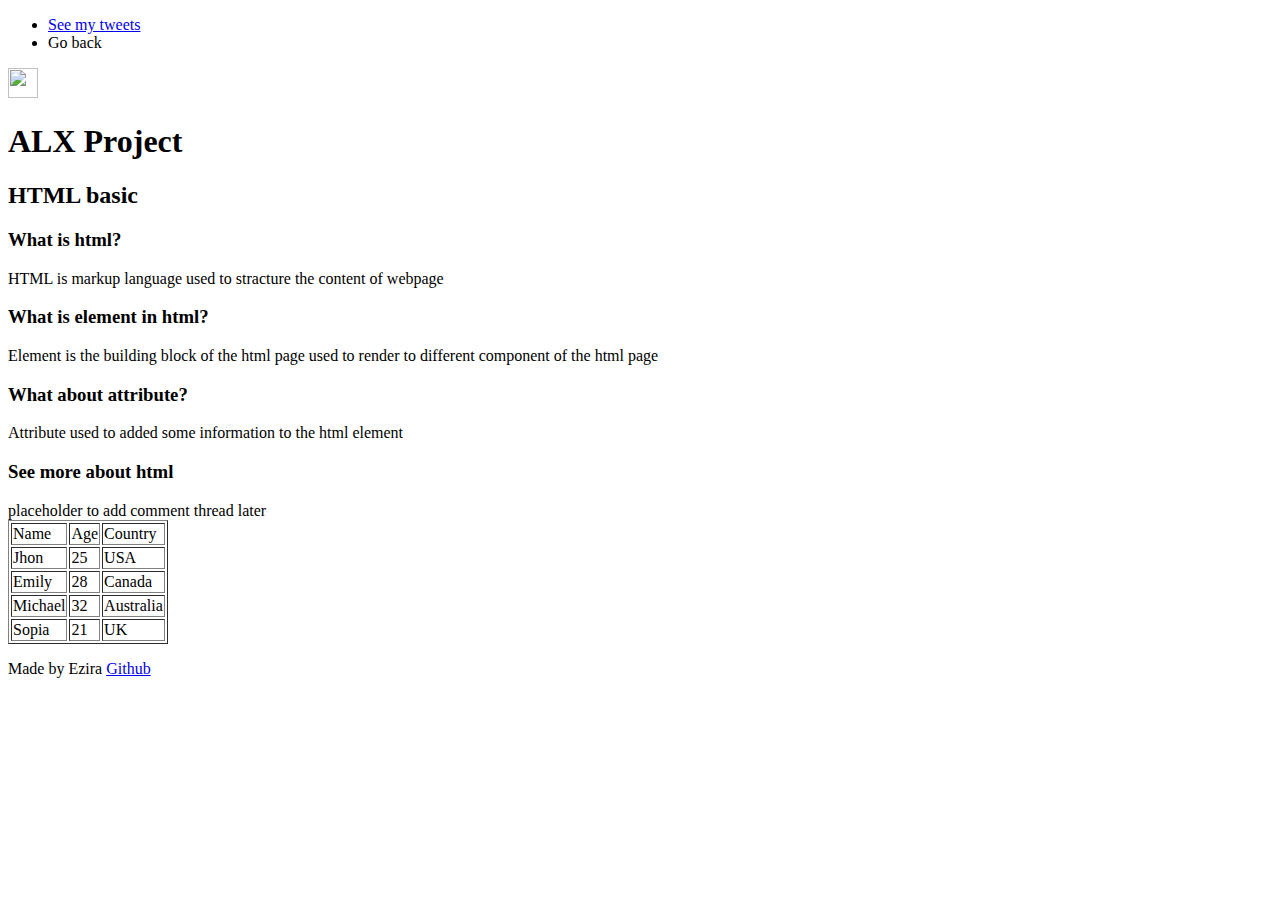
==== css_basic/index.html @ e5ab7668 "css basic folder created and base and style file added to it" ====
<!DOCTYPE html>
<html lang="en">
  <head>
    <meta charset="UTF-8" />
    <meta name="viewport" content="width=device-width, initial-scale=1.0" />
    <title>Document</title>
    <link href="base.css" rel="stylesheet">
    <link href="styles.css" rel="stylesheet">
  </head>
  <body>
    <header>
        <ul>
            <li><a href="tweets.html">See my tweets</a></li>
            <li><a href="base_index.html"></a>Go back</li></ul>
            <li><a
        href="https://developer.mozilla.org/en-US/docs/Learn/HTML/Introduction_to_HTML/Getting_started"
        >
        <img
          width="30px"
          height="30px"
          src="https://uploads-ssl.webflow.com/6105315644a26f77912a1ada/610543ccefee0d4e7fa3f1bf_Holberton_Tulsa_1117-p-2000.jpeg"
          alt=""
      /></a></li>
        </ul>
    </header>
    <main>
        <article>
            <h1>ALX Project</h1>
            <h2>HTML basic</h2>
            <h3>What is html?</h3>
            <p>HTML is markup language used to stracture the content of webpage</p>
            <h3>What is element in html?</h3>
            <p>
            Element is the building block of the html page used to render to different
            component of the html page
            </p>
            <h3>What about attribute?</h3>
            <p>Attribute used to added some information to the html element</p>
            <h3>See more about html</h3>
            <p>
            
            </p>
        </article>
        <aside>
            placeholder to add comment thread later
        </aside>
        <article>
        <table border="1">
          <thead>
            <tr>
              <td>Name</td>
              <td>Age</td>
              <td>Country</td>
            </tr>
          </thead>
          <tbody>
            <tr>
              <td>Jhon</td>
              <td>25</td>
              <td>USA</td>
            </tr>
            <tr>
              <td>Emily</td>
              <td>28</td>
              <td>Canada</td>
            </tr>
            <tr>
              <td>Michael</td>
              <td>32</td>
              <td>Australia</td>
            </tr>
            <tr>
              <td>Sopia</td>
              <td>21</td>
              <td>UK</td>
            </tr>
          </tbody>
        </table>
      </article>
    </main>
    <footer>
        <p>Made by Ezira <a href="https://github.com/eziraa/eziraa">Github</a></p>
    </footer>
  </body>
</html>
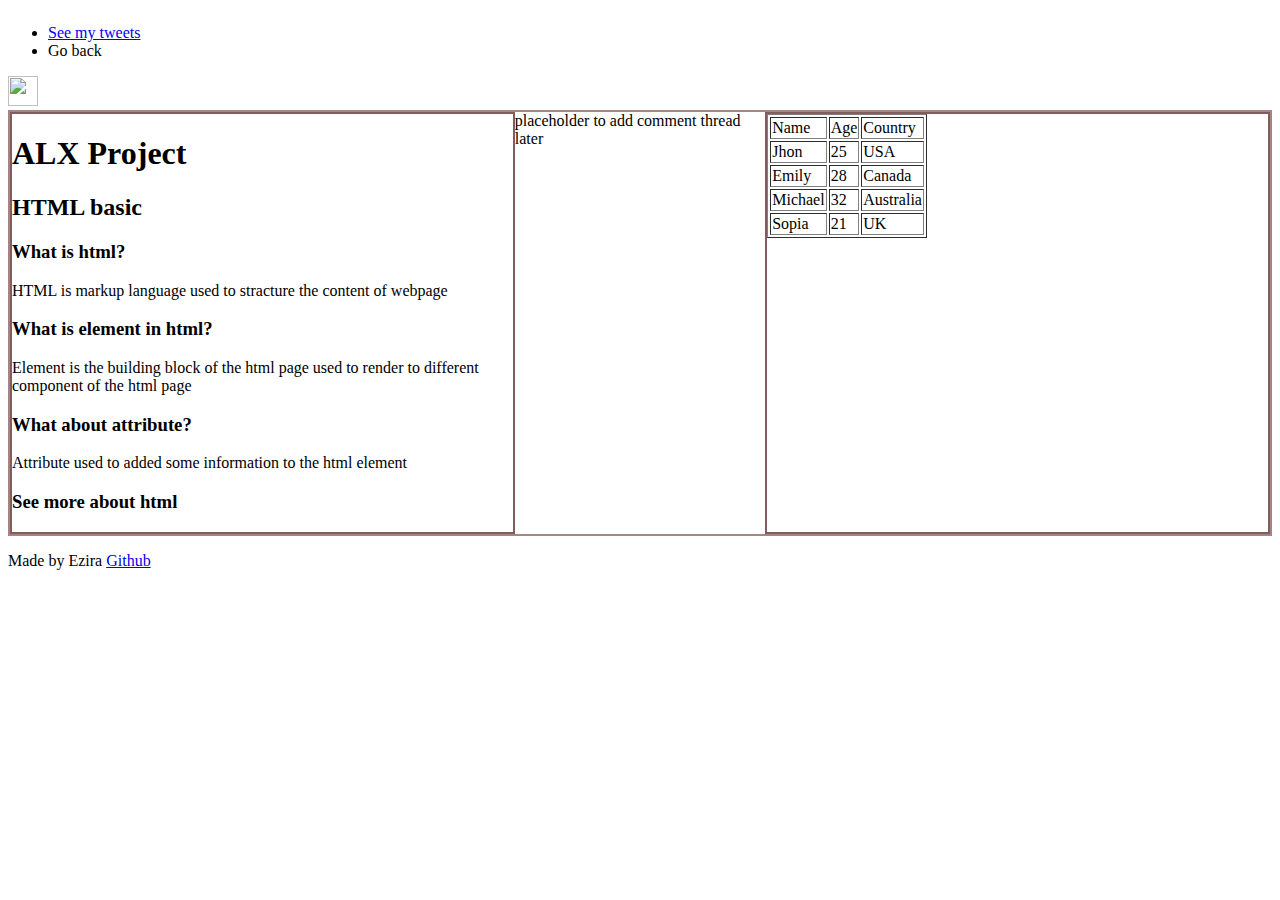
==== commit 54e17f2d: "The basic css file is alreagy done" ====
--- a/css_basic/index.html
+++ b/css_basic/index.html
@@ -7,7 +7,7 @@
     <link href="base.css" rel="stylesheet">
     <link href="styles.css" rel="stylesheet">
   </head>
-  <body>
+  <body class="works_on_smartphone">
     <header>
         <ul>
             <li><a href="tweets.html">See my tweets</a></li>
--- a/css_basic/styles.css
+++ b/css_basic/styles.css
@@ -0,0 +1,20 @@
+body{
+    display: flex;
+    flex-direction: column;
+}
+
+main{
+    display: flex;
+    flex-direction: row;
+    flex: auto;
+    border: 2px rgb(165, 132, 132) solid;
+}
+article{
+    flex: 2;
+    border: 2px rgb(130, 93, 93) solid;
+    overflow-y: auto;
+}
+aside{
+    flex: 1;
+    overflow-y: auto;
+}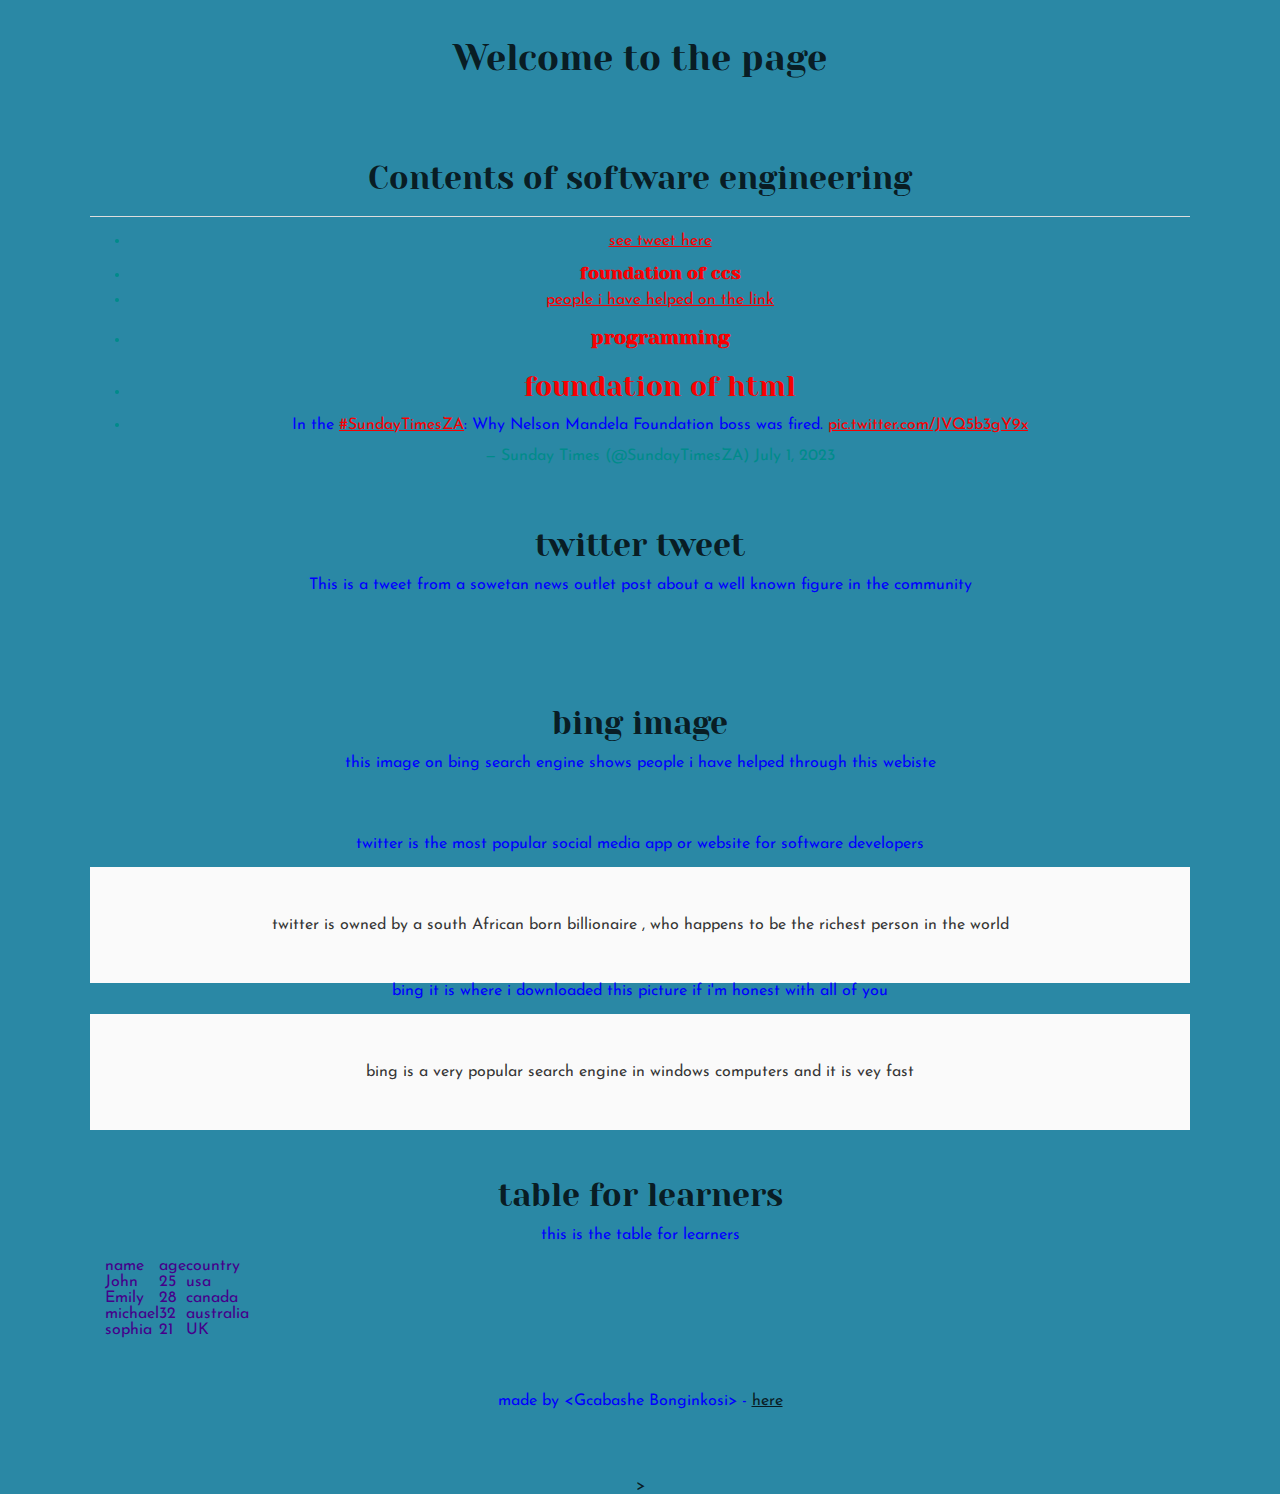
==== commit aa3896d4: "Thr project is done" ====
--- a/css_basic/index.html
+++ b/css_basic/index.html
@@ -1,85 +1,107 @@
 <!DOCTYPE html>
 <html lang="en">
-  <head>
-    <meta charset="UTF-8" />
-    <meta name="viewport" content="width=device-width, initial-scale=1.0" />
-    <title>Document</title>
-    <link href="base.css" rel="stylesheet">
-    <link href="styles.css" rel="stylesheet">
-  </head>
-  <body class="works_on_smartphone">
-    <header>
+    <head>
+        <title>Starting my very own website</title>
+        <meta charset="utf-8">
+        <meta name="new webiste page" content="software engineering website to help other
+        students learn software engineering.">
+        <link href="base.css" rel="stylesheet">
+        <link href="styles.css" rel="stylesheet">
+
+        <meta name="author" content="Gcabashe Bonginkosi">
+    </head>
+     
+    <body><h1> Welcome to the page</h1>
+       <header><ul><li><a> 
+        <h2> Contents of software engineering</h2></a></li></ul> </header>
         <ul>
-            <li><a href="tweets.html">See my tweets</a></li>
-            <li><a href="base_index.html"></a>Go back</li></ul>
-            <li><a
-        href="https://developer.mozilla.org/en-US/docs/Learn/HTML/Introduction_to_HTML/Getting_started"
-        >
-        <img
-          width="30px"
-          height="30px"
-          src="https://uploads-ssl.webflow.com/6105315644a26f77912a1ada/610543ccefee0d4e7fa3f1bf_Holberton_Tulsa_1117-p-2000.jpeg"
-          alt=""
-      /></a></li>
-        </ul>
-    </header>
-    <main>
+            <li><a href="file:///C:/Users/Admin/Documents/alx_html_css/html_basic/tweets.html">see tweet here</a> </li>
+        <li><a>
+        <h5> foundation of ccs</h5></a></li>
+            <li><a href="https://th.bing.com/th/id/OIP.RP50pv2VT8eTYFXNFFm74gHaFL?w=205&h=180&c=7&r=0&o=5&pid=1.7">people i have helped on the link</a> </li>
+       </ul>
+       <ul><li><a> 
+        <h4>programming</h4></a></li></ul>
+        <ul><li><a>  
+            <h3>foundation of html</h3></a></li></ul>
+            <ul><li>
+                <blockquote class="twitter-tweet"><p lang="en" dir="ltr">In the <a href="https://twitter.com/hashtag/SundayTimesZA?src=hash&amp;ref_src=twsrc%5Etfw">#SundayTimesZA</a>: Why Nelson Mandela Foundation boss was fired. <a href="https://t.co/JVQ5b3gY9x">pic.twitter.com/JVQ5b3gY9x</a></p>&mdash; Sunday Times (@SundayTimesZA) <a href="https://twitter.com/SundayTimesZA/status/1675181193275355136?ref_src=twsrc%5Etfw"></a>July 1, 2023</blockquote> <script async src="https://platform.twitter.com/widgets.js"></script>
+          </li></ul>
+
+       <main>
+        
         <article>
-            <h1>ALX Project</h1>
-            <h2>HTML basic</h2>
-            <h3>What is html?</h3>
-            <p>HTML is markup language used to stracture the content of webpage</p>
-            <h3>What is element in html?</h3>
-            <p>
-            Element is the building block of the html page used to render to different
-            component of the html page
+            <h2>twitter tweet</h2>
+            <p>This is a tweet from a sowetan news outlet 
+                post about a well known figure 
+                in the community</p>
+        </article>
+        <article>
+            <h2>bing image</h2>
+            <p> this image on bing search engine shows people i have
+                helped through this webiste</p>
+            </article>
+        <p>twitter is the most popular social media app or website
+            for software developers
+        </p>
+
+            <aside>twitter is owned by a south African born 
+                billionaire , who happens to be the 
+                richest person in the world
+            </aside>
+
+            <p>bing it is where i downloaded this picture if i'm honest 
+                with all of you
             </p>
-            <h3>What about attribute?</h3>
-            <p>Attribute used to added some information to the html element</p>
-            <h3>See more about html</h3>
-            <p>
+
+            <aside>bing is a very popular search engine in windows 
+                computers and it is vey fast
+            </aside>
+
+        <article>
+            <h2>table for learners</h2>
+            <p> this is the table for learners</p>
             
-            </p>
+            <table>
+                <thead>
+                    <tr>
+                        <th>name</th>
+                        <th>age</th>
+                        <th>country</th>
+                    </tr>
+                </thead>
+                <tbody>
+                    <tr>
+                        <td>John</td>
+                        <td>25</td>
+                        <td>usa</td>
+                    </tr>
+                    <tr>
+                        <td>Emily</td>
+                        <td>28</td>
+                        <td>canada</td>
+                    </tr>
+                    <tr>
+                        <td>michael</td>
+                        <td>32</td>
+                        <td>australia</td>
+                    </tr>
+                    <tr>
+                        <td>sophia</td>
+                        <td>21</td>
+                        <td>UK</td>
+                    </tr>
+                </tbody>
+        
+            </table>
         </article>
-        <aside>
-            placeholder to add comment thread later
-        </aside>
-        <article>
-        <table border="1">
-          <thead>
-            <tr>
-              <td>Name</td>
-              <td>Age</td>
-              <td>Country</td>
-            </tr>
-          </thead>
-          <tbody>
-            <tr>
-              <td>Jhon</td>
-              <td>25</td>
-              <td>USA</td>
-            </tr>
-            <tr>
-              <td>Emily</td>
-              <td>28</td>
-              <td>Canada</td>
-            </tr>
-            <tr>
-              <td>Michael</td>
-              <td>32</td>
-              <td>Australia</td>
-            </tr>
-            <tr>
-              <td>Sopia</td>
-              <td>21</td>
-              <td>UK</td>
-            </tr>
-          </tbody>
-        </table>
-      </article>
-    </main>
-    <footer>
-        <p>Made by Ezira <a href="https://github.com/eziraa/eziraa">Github</a></p>
-    </footer>
-  </body>
-</html>
+
+       </main>
+        
+       <footer> 
+        <p> made by &lt;Gcabashe Bonginkosi&gt;
+        - <a href="https://intranet.alxswe.com/projects/2047" target="_blank">here</a></p></footer>
+> </body>
+
+       
+</html>--- a/css_basic/base.css
+++ b/css_basic/base.css
@@ -0,0 +1,200 @@
+/* Importing webfonts */
+/* (If you're learning CSS, you should disregard that) */
+
+@import url(https://fonts.googleapis.com/css?family=Yeseva+One);
+@import url(https://fonts.googleapis.com/css?family=Josefin+Sans:400,700,700italic,400italic);
+
+
+/* CSS reset rules */
+
+html, body {
+	height: 100%;
+	min-height: 100%;
+}
+html, body, div, span, applet, object, iframe,
+h1, h2, h3, h4, h5, h6, p, blockquote, pre,
+a, abbr, acronym, address, big, cite, code,
+del, dfn, img, ins, kbd, q, s, samp,
+small, strike, sub, sup, tt, var,
+b, u, i, center,
+dl, dt, dd,
+fieldset, form, label, legend,
+table, caption, tbody, tfoot, thead, tr, th, td,
+article, aside, canvas, details, embed, 
+figure, figcaption, footer, header, hgroup, 
+menu, nav, output, ruby, section, summary,
+time, mark, audio, video {
+	margin: 0;
+	padding: 0;
+	border: 0;
+	font-size: 100%;
+	font: inherit;
+	vertical-align: baseline;
+}
+/* HTML5 display-role reset for older browsers */
+article, aside, details, figcaption, figure, 
+footer, header, hgroup, menu, nav, section {
+	display: block;
+}
+body {
+	line-height: 1;
+}
+blockquote, q {
+	quotes: none;
+}
+blockquote:before, blockquote:after,
+q:before, q:after {
+	content: '';
+	content: none;
+}
+table {
+	border-collapse: collapse;
+	border-spacing: 0;
+}
+
+
+/* Fonts and colors */
+
+body {
+	font-family: 'Josefin Sans', serif;
+	color: rgba(0, 0, 0, 0.8);
+}
+h1, h2, h3, h4, h5, h6, header {
+	font-family: 'Yeseva One', sans-serif;
+}
+article {
+}
+header {
+	border-bottom: 1px solid rgb(221,221,221);
+	transition: border-bottom-color 1s ease;
+}
+header a {
+	color: rgba(0, 0, 0, 0.8);
+}
+aside {
+	background: #FAFAFA;
+}
+aside p {
+	border: 1px solid #bbb;
+	background: #ddd;
+	color: black;
+}
+footer a {
+	color: rgba(0, 0, 0, 0.8);
+}
+a {
+	color: #F80002;
+}
+
+
+/* Positioning and margins */
+
+@media (min-width: 1100px) {
+	body {
+		width: 1100px;
+		margin: 0 auto;
+	}
+}
+
+article {
+	padding: 50px 15px;
+}
+article > *:first-child {
+	margin-top: 0;
+}
+aside {
+	padding: 50px 15px;
+}
+header .right {
+	float: right;
+	margin: 0 10px 15px;
+}
+
+
+/* Header */
+header {
+	padding: 20px 0;
+	height: 80px;
+}
+header ul {
+	list-style: none;
+	margin: 0;
+	padding: 0;
+}
+header li {
+	display: inline;
+	vertical-align:middle;
+}
+header li:first-child {
+	margin: 0;
+}
+header li a {
+	margin: 0 10px;
+}
+header li.logo {
+	font-size: 36px;
+}
+header a {
+	text-decoration: none;
+}
+
+
+/* Aside */
+
+aside p {
+	border-radius: 10px;
+	padding: 20px 20px;
+}
+
+
+/* Footer */
+
+footer {
+	padding: 5px 15px;
+	height: 80px;
+}
+
+
+/* Text styles and margins */
+
+p {
+	margin-bottom: 15px;
+}
+h1 {
+	font-size: 36px;
+	margin: 40px 0 20px;
+}
+h2 {
+	font-size: 32px;
+	margin: 30px 0 15px;
+}
+h3 {
+	font-size: 28px;
+	margin: 25px 0 10px;
+}
+h4 {
+	font-size: 20px;
+	font-weight: bold;
+	margin: 20px 0 10px;
+}
+h5 {
+	font-size: 18px;
+	font-weight: bold;
+	margin: 15px 0 10px;
+}
+h6 {
+	font-weight: bold;
+	margin: 5px 0;
+}
+
+@media (max-width: 800px) {
+  body.works_on_smartphone {
+  	display: block;
+  }
+  body.works_on_smartphone main {
+  	display: block;
+  }
+  header .right {
+  	float: none;
+  }
+}--- a/css_basic/styles.css
+++ b/css_basic/styles.css
@@ -1,20 +1,91 @@
-body{
+#bodyID {
     display: flex;
-    flex-direction: column;
+    background-color: rgb(0, 213, 255);
+    border-color: black;
+    text-align: center;
 }
 
-main{
+#mainID {
     display: flex;
+    border-color: black;
+    text-align: justify;
+    text-indent: 0ch;
+}
+
+#headerID {
+    flex-direction: column;
+    background-color: rgb(42, 128, 165);
+    border-color: black;
+    text-align: center;
+}
+
+body, main{
+    flex-direction: column;
+    background-color: rgb(42, 136, 165);
+    border-color: black;
+    text-align: center;
+}
+
+#footerid {
+    flex-direction: column;
+    background-color: rgb(42, 132, 165);
+    border-color: black;
+}
+
+
+
+#articleID {
     flex-direction: row;
     flex: auto;
-    border: 2px rgb(165, 132, 132) solid;
+    flex: 2;
+    overflow-y: auto;
+    background-color: darkblue;
+    border-color: black;
 }
-article{
-    flex: 2;
-    border: 2px rgb(130, 93, 93) solid;
-    overflow-y: auto;
-}
-aside{
+
+#asideID {
+    flex-direction: row;
+    flex: auto;
     flex: 1;
     overflow-y: auto;
+    background-color: blue;
+    border-color: black;
+}
+
+.paraID {
+    color: aqua;
+}
+
+P {
+    color: blue;
+}
+
+.titleClass {
+    color: blue;
+}
+
+table {
+    color: rgb(69, 0, 139);
+    border-color: black;
+    text-align: center;
+    text-indent: right;
+}
+
+td {
+   text-align: center;
+   text-align: justify;
+}
+tr {
+    text-align: center;
+    text-align: justify;
+}
+
+li {
+    color: darkcyan;
+    text-align: center;
+}
+
+.twitter-tweet {
+    text-align: inherit;
+    text-indent: inherit;
 }